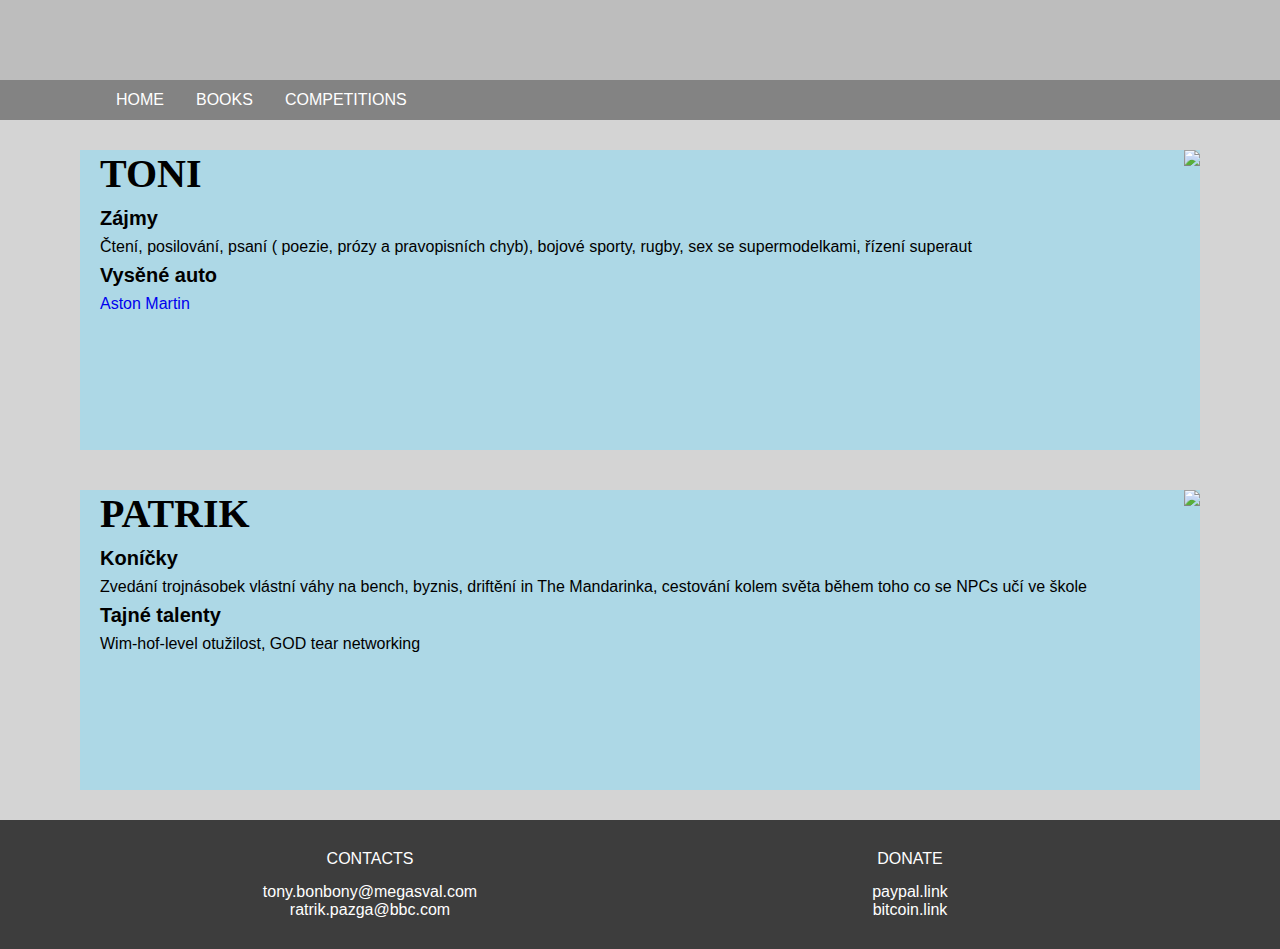
==== index.html @ 0f7db408 "Rename THE-WEBSITE-home.html to index.html" ====
<!DOCTYPE html>
<html>


<head>
  <title> The road to Independence  </title>
  <link rel="stylesheet" href="styles1/THE-WEBSITE-STYLE.css">
  
  
</head>


<body>

  <div class="Logo"></div>

  <div class="Navbar">

    <a href="THE-WEBSITE-home.html">HOME</a> 
    <a href="links/THE-WEBSITE-books.html">BOOKS</a> 
    <div class="dropdown">
      <button class="dropbtn" > COMPETITIONS  </button>
      <div class="dropdown-content">

        <a href="links/THE-WEBSITE-chess.html"> Chess </a>
        <a href="links/THE-WEBSITE-rugby.html"> Rugby </a>
        <a href="links/THE-WEBSITE-gym.html"> Gym </a>

      </div>
    </div>
    
  </div>

  <div class="Main-text">
    
    <div class="box" >
      <div class="text-image"> <img class="image1" src="Buttface.png"> </div>
      <div class="text"> 
        <h1> TONI </h1>
        <h2> Zájmy </h2>
        <p> Čtení, posilování, psaní ( poezie, prózy a pravopisních chyb), bojové sporty, rugby, sex se supermodelkami, řízení superaut </p>
        <h2> Vysěné auto </h2>
        <a  href="https://www.mensjournal.com/wp-content/uploads/2019/10/aston-martin-bond-db5-connery-1.jpg?w=900&h=506&crop=1&quality=86&strip=all"
            style="text-decoration: none; 
                    color: balck;   
                    margin-left: 20px;
                    cursor: pointer;"
        >
          Aston Martin 
        </a>
        
      </div>
    </div>

    <div class="box">
      <div class="text-image"> <img class="image1" src="Brou.png"> </div>
      <div class="text"> 
        <h1>PATRIK</h1>
        <h2> Koníčky</h2>
        <p> Zvedání trojnásobek vlástní váhy na bench, byznis, driftění in The Mandarinka, cestování kolem světa během toho co se NPCs učí ve škole  </p>
        <h2> Tajné talenty </h2>
        <p> Wim-hof-level otužilost, GOD tear networking</p>
        <p>  </p>
        
      </div>
    </div>

  </div>

  <div class="End-info">

    <div class="info-parts">
      <div class="info"> CONTACTS </div>
      <div class="info"> DONATE </div>
    </div>

    <div class="info-parts" >
      <div class="info"> tony.bonbony@megasval.com </div>
      <div class="info">  paypal.link</div>
      <div class="info">  ratrik.pazga@bbc.com</div>
      <div class="info"> bitcoin.link </div>
      
    </div>
    
    

  </div>
  

</body>



  
</html>
---- styles1/THE-WEBSITE-STYLE.css ----
* {
  margin: 0;
  padding: 0;
  font-family: Arial;
}

h1{
  font-family: Georgia;
  font-size: 40px;
  margin-bottom: 10px;
  margin-left: 20px;
}

h2{
 font-size: 20px;
 margin: 8px 0px;
 margin-left: 20px;
}

p{
  margin-left: 20px;
}


a:visited {
  color: black;
}

.Logo {
  padding-left:100px;
  height: 80px;
  background-color: rgb(189, 189, 189);
}

.Navbar {
  padding-left: 100px;
  overflow: hidden;
  height: 40px;
  background-color:rgb(131, 131, 131)
}

.Navbar a {
  text-decoration: none;
  font-size: 16px;
  padding: 10.91px 16px;
  text-align: center;
  color: white;
  float: left;
}

.Navbar a:hover, .dropdown:hover .dropbtn{
  background-color: red;
}

.dropdown{
  display: inline-block;
  overflow: hidden;
}



.dropdown .dropbtn {
  font-size: 16px;  
  border: none;
  outline: none;
  color: white;
  padding: 10.91px 16px;
  background-color: inherit;
  
 
}

.dropdown-content{
  display: none;
  position: absolute;
  background-color: #f9f9f9;
 
}

.dropdown-content a {
  float: none;
  display: block;
  color: black;
  min-width: 80px;
  text-align: left;
}

.dropdown:hover .dropdown-content {
  display: block;
}

.Main-text {
  padding: 30px 0px;
  background-color:rgb(212, 212, 212);
  display: grid;
  grid-template-columns: 1fr;
  row-gap: 40px;
}


.box {
  margin: 0px 80px;
  background-color: lightblue;
  height: 300px;

}

.image1 {
  height:300px;
  float: right;
}


.End-info{
  display: grid;
  grid-template-columns: 1fr ;
  row-gap: 15px;
  text-align: center;
  padding: 30px 100px;
  background-color:rgb(61, 61, 61);
}

.info-parts{
  display: grid;
  grid-template-columns: 1fr 1fr;
  row-gap: 15px 0px;
  text-align: center;
}

.info{
  color: white;
}

.Sauce{
  height: 700px;
  background-color:rgb(212, 212, 212);
  text-align: center;
  padding-top: 30px;
}

.Lazy-solution{
  display: inline-block;
  margin: 0 auto;
}
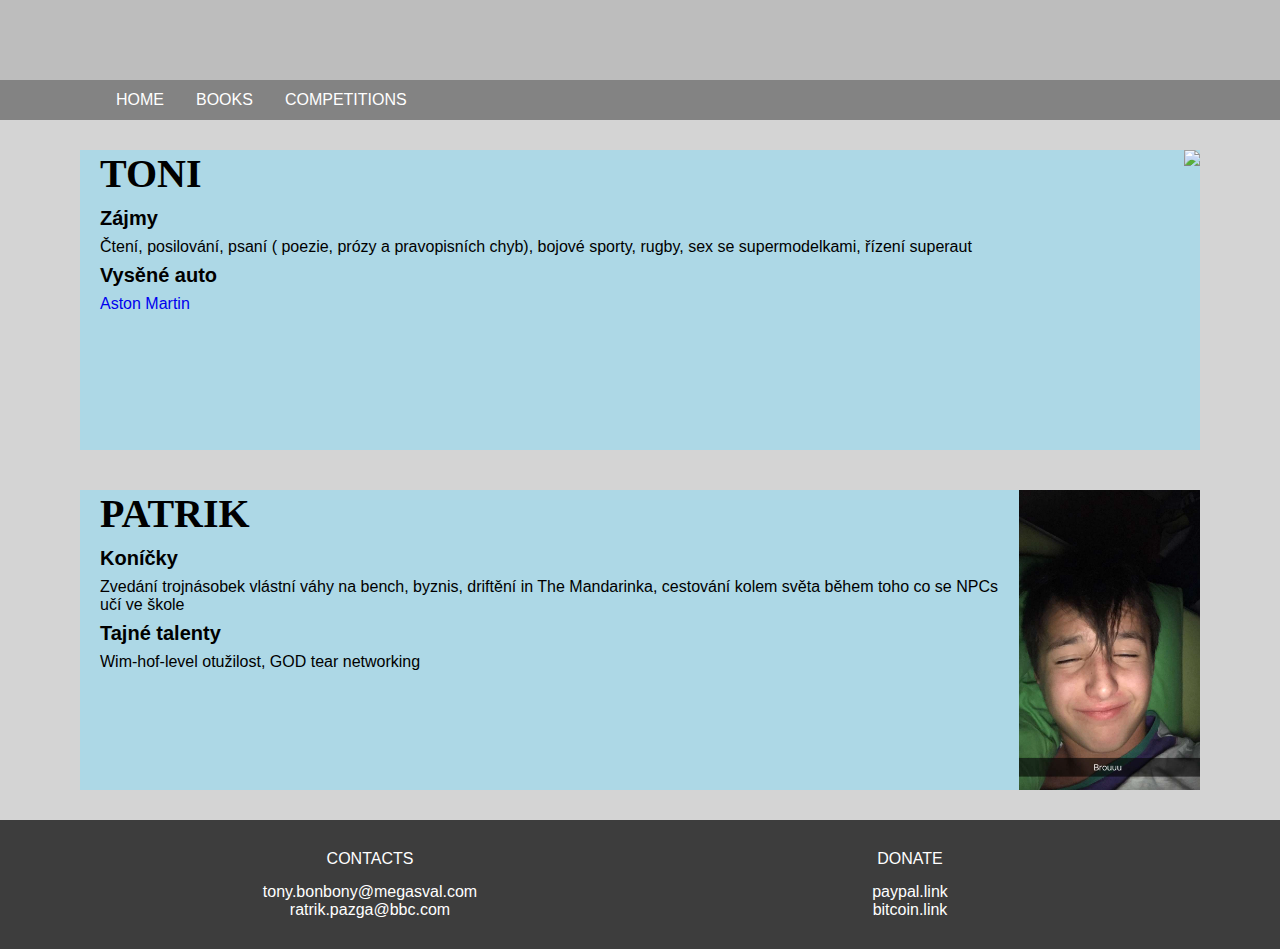
==== commit ef061c41: "Update index.html" ====
--- a/index.html
+++ b/index.html
@@ -16,7 +16,7 @@
 
   <div class="Navbar">
 
-    <a href="THE-WEBSITE-home.html">HOME</a> 
+    <a href="index.html">HOME</a> 
     <a href="links/THE-WEBSITE-books.html">BOOKS</a> 
     <div class="dropdown">
       <button class="dropbtn" > COMPETITIONS  </button>
@@ -53,7 +53,7 @@
     </div>
 
     <div class="box">
-      <div class="text-image"> <img class="image1" src="Brou.png"> </div>
+      <div class="text-image"> <img class="image1" src="Brou.PNG"> </div>
       <div class="text"> 
         <h1>PATRIK</h1>
         <h2> Koníčky</h2>
